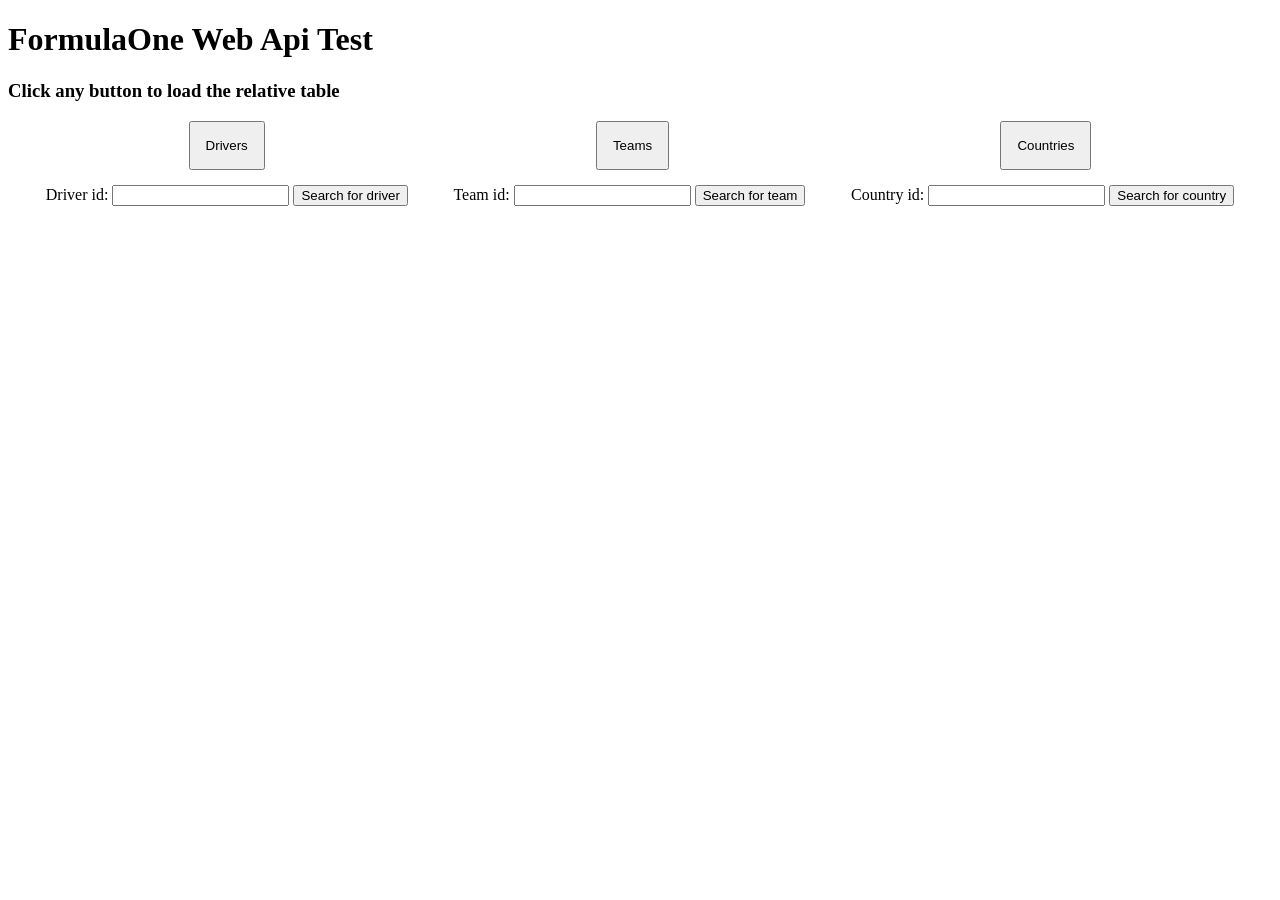
==== WebApiProject/index.html @ c117e745 "Commit" ====
﻿<!DOCTYPE html>
<html>
<head>
    <meta charset="utf-8" />
    <title>FormulaOne Web Api</title>
    <script src="https://code.jquery.com/jquery-3.4.1.min.js"></script>
    <script src="index.js"></script>
    <style>
        body > div {
            margin: 15px;
            display: flex;
        }
        body > div:nth-of-type(1) input {
            margin: auto;
            padding: 15px;
        }
        body > div div{
            margin: auto;
        }
        table {
            border-collapse: collapse;
        }
        table,th,td{
            border: 1px solid black;
        }
        table *{
            padding:5px;
        }
    </style>
</head>
<body>
    <h1>FormulaOne Web Api Test</h1>
    <h3>Click any button to load the relative table</h3>
    <div>
        <input type="button" id="loadDrivers" value="Drivers" />
        <input type="button" id="loadTeams" value="Teams" />
        <input type="button" id="loadCountries" value="Countries" />
    </div>
    <div>
        <div>
            <label>Driver id: <input id="txtDriver" type="text" /></label>
            <input type="button" value="Search for driver" id="loadDriver" />
        </div>
        <div>
            <label>Team id: <input id="txtTeam" type="text" /></label>
            <input type="button" value="Search for team" id="loadTeam" />
        </div>
        <div>
            <label>Country id: <input id="txtCountry" type="text" /></label>
            <input type="button" value="Search for country" id="loadCountry" />
        </div>
    </div>

    <table id="table">
        <thead></thead>
        <tbody></tbody>
    </table>
</body>
</html>
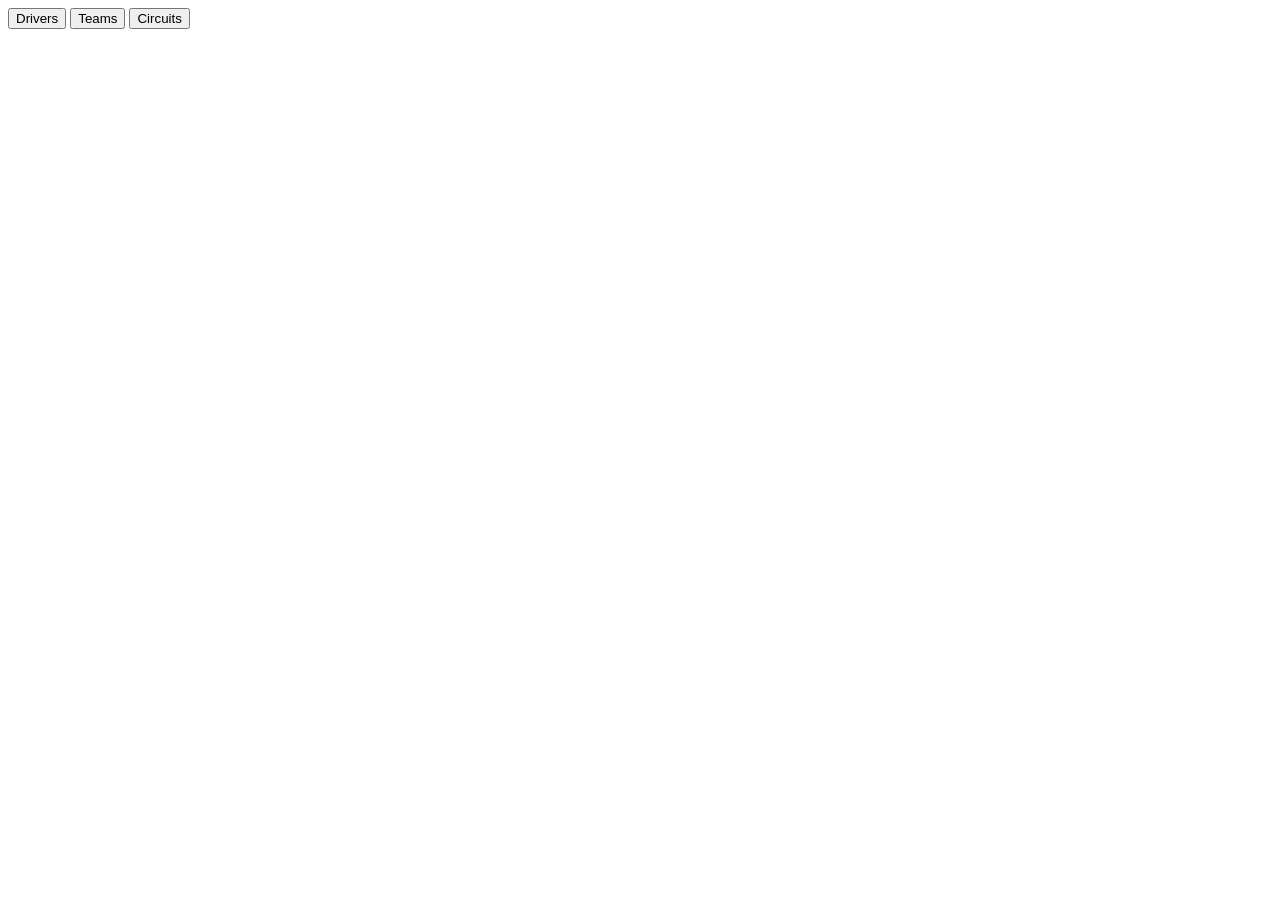
==== commit 142ce940: "Commit" ====
--- a/WebApiProject/index.html
+++ b/WebApiProject/index.html
@@ -4,56 +4,17 @@
     <meta charset="utf-8" />
     <title>FormulaOne Web Api</title>
     <script src="https://code.jquery.com/jquery-3.4.1.min.js"></script>
+    <link href="index.css" rel="stylesheet" />
     <script src="index.js"></script>
-    <style>
-        body > div {
-            margin: 15px;
-            display: flex;
-        }
-        body > div:nth-of-type(1) input {
-            margin: auto;
-            padding: 15px;
-        }
-        body > div div{
-            margin: auto;
-        }
-        table {
-            border-collapse: collapse;
-        }
-        table,th,td{
-            border: 1px solid black;
-        }
-        table *{
-            padding:5px;
-        }
-    </style>
 </head>
 <body>
-    <h1>FormulaOne Web Api Test</h1>
-    <h3>Click any button to load the relative table</h3>
-    <div>
-        <input type="button" id="loadDrivers" value="Drivers" />
-        <input type="button" id="loadTeams" value="Teams" />
-        <input type="button" id="loadCountries" value="Countries" />
+    <input type="button" id="caricaDrivers" value="Drivers" />
+    <input type="button" id="caricaTeams" value="Teams" />
+    <input type="button" id="caricaCircuits" value="Circuits" />
+    <div id="wrapper">
     </div>
-    <div>
-        <div>
-            <label>Driver id: <input id="txtDriver" type="text" /></label>
-            <input type="button" value="Search for driver" id="loadDriver" />
-        </div>
-        <div>
-            <label>Team id: <input id="txtTeam" type="text" /></label>
-            <input type="button" value="Search for team" id="loadTeam" />
-        </div>
-        <div>
-            <label>Country id: <input id="txtCountry" type="text" /></label>
-            <input type="button" value="Search for country" id="loadCountry" />
-        </div>
+    <div id="info">
+
     </div>
-
-    <table id="table">
-        <thead></thead>
-        <tbody></tbody>
-    </table>
 </body>
 </html>
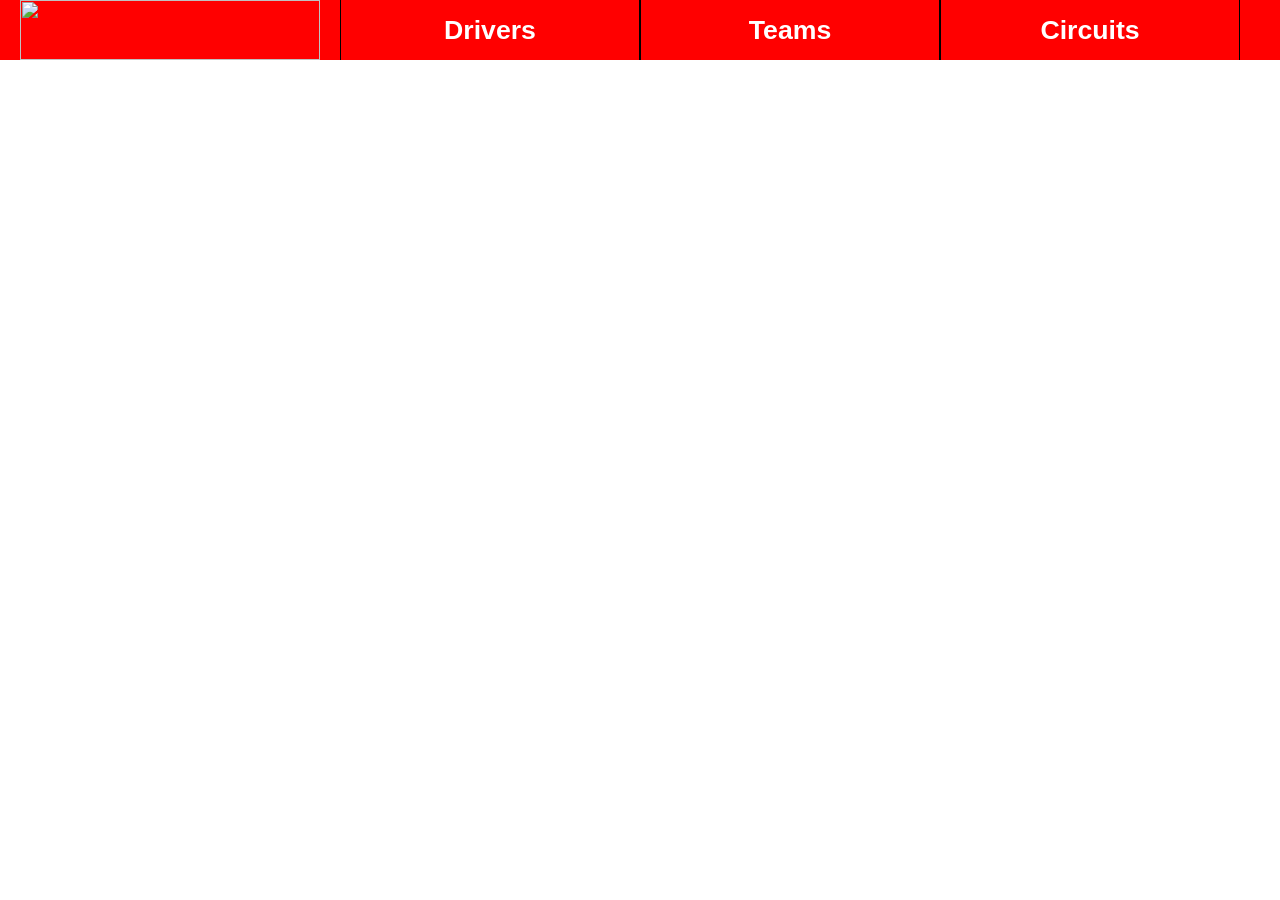
==== commit b51de870: "Commit" ====
--- a/WebApiProject/index.html
+++ b/WebApiProject/index.html
@@ -4,17 +4,18 @@
     <meta charset="utf-8" />
     <title>FormulaOne Web Api</title>
     <script src="https://code.jquery.com/jquery-3.4.1.min.js"></script>
+    <link rel="stylesheet" href="https://stackpath.bootstrapcdn.com/bootstrap/4.5.0/css/bootstrap.min.css" integrity="sha384-9aIt2nRpC12Uk9gS9baDl411NQApFmC26EwAOH8WgZl5MYYxFfc+NcPb1dKGj7Sk" crossorigin="anonymous">
     <link href="index.css" rel="stylesheet" />
     <script src="index.js"></script>
 </head>
 <body>
-    <input type="button" id="caricaDrivers" value="Drivers" />
-    <input type="button" id="caricaTeams" value="Teams" />
-    <input type="button" id="caricaCircuits" value="Circuits" />
-    <div id="wrapper">
+    <div id="bannerMenu">
+        <img src="https://www.formula1.com/etc/designs/fom-website/images/f1_logo.svg" />
+        <input type="button" id="caricaDrivers" value="Drivers"/>
+        <input type="button" id="caricaTeams" value="Teams" style="margin-left: 320px;" />
+        <input type="button" id="caricaCircuits" value="Circuits" style="margin-left: 620px;" />
     </div>
-    <div id="info">
-
-    </div>
+    <div id="wrapper"></div>
+    <div id="info"></div>
 </body>
 </html>
--- a/WebApiProject/index.css
+++ b/WebApiProject/index.css
@@ -0,0 +1,88 @@
+﻿#bannerMenu {
+    float: left;
+    display: inline;
+    width: 100%;
+    height: 60px;
+    background-color: red;
+}
+
+#bannerMenu > img {
+    width: 300px;
+    height: 60px;
+    margin-left: 20px;
+}
+
+#bannerMenu > input {
+    width: 300px;
+    height: 60px;
+    background-color: red;
+    border: none;
+    border-right: 1px solid black;
+    border-left: 1px solid black;
+    font-size: 20pt;
+    font-weight: bold;
+    outline: none;
+    margin-left: 20px;
+    position: absolute;
+    color: white;
+}
+
+#tableData {
+    width: 67%;
+    border: 1px solid black;
+    text-align: center;
+    font-size: 15pt;
+    margin-top: 100px;
+    position: absolute;
+    float: left;
+    margin-bottom: 50px;
+    margin-left: 20px;
+}
+
+#tableData thead {
+    background-color: black;
+    color: white;
+}
+
+#tableData tr {
+    height: 80px;
+    border: 1px solid black;
+}
+
+#info {
+    float: right;
+    width: 30%;
+    height: 1000px;
+    border: 1px solid black;
+    margin-top: 40px;
+    margin-right: 20px;
+    padding: 20px;
+    overflow-y: auto;
+    background-color: #fffaf0;
+}
+
+#info p{
+    font-size: 13pt;
+}
+
+#tableCircuits {
+    width: 98%;
+    border: 1px solid black;
+    text-align: center;
+    font-size: 15pt;
+    margin-top: 100px;
+    position: absolute;
+    float: left;
+    margin-bottom: 50px;
+    margin-left: 20px;
+}
+
+#tableCircuits thead {
+    background-color: black;
+    color: white;
+}
+
+#tableCircuits tr {
+    height: 80px;
+    border: 1px solid black;
+}
